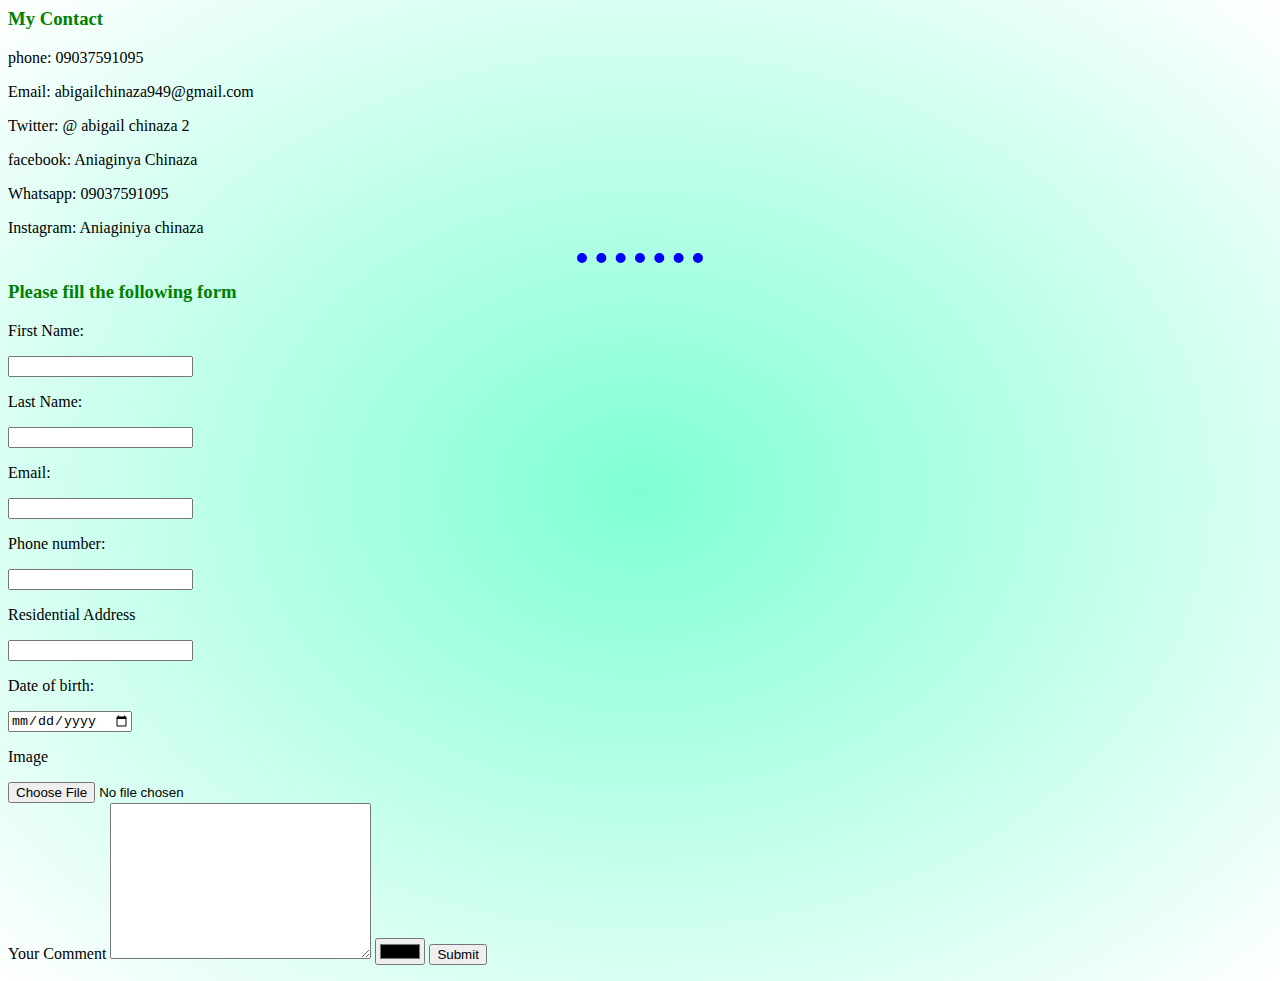
==== contact.html @ 7b0c9968 "Update cn" ====
<html>
<html lang="en" dir="ltr">
  <head>
    <meta charset="utf-8">
    <title>My Contact</title>
      <link rel="stylesheet" href="CSS/styles.css">
  </head>
  <body>
    <h3>My Contact</h3>
    <p>phone: 09037591095</p>
    <p>Email: abigailchinaza949@gmail.com</p>
    <p>Twitter: @ abigail chinaza 2</p>
    <p>facebook: Aniaginya Chinaza</p>
    <p>Whatsapp: 09037591095</p>
    <p>Instagram: Aniaginiya chinaza</p>
<hr>
<h3>Please fill the following form</h3>
    <form action="mailto:abigailchinaza949@gmail.com" method="post"enctype="text.plain">
    <p><label>First Name:</label></p>
      <input type="text" name="yourname" value=""><br>
      <p><label>Last Name:</label></p>
      <input type="text" name="yourname" value=""><br>
      <p><label>Email:</label></p>
      <input type="email" name="youremail" value=""><br>
    <p><label>Phone number:</label></p>
      <input type="text" name="yournumber" value=""><br>
    <p><label>Residential Address</label></p>
      <input type="text" name="youraddress" value=""><br>
    <p><label>Date of birth:</label></p>
      <input type="date" name="yourdate" value="">
      <p><label>Image</label></p>
      <input type="file" name="yourfile" value=""><br>
      <label>Your Comment</label>
      <textarea name="yourmessage" rows="10" cols="30"></textarea>
      <input type="color" name="" value="">
      <input type="submit" name="">
    </form>
  </body>
</html>
---- CSS/styles.css ----
body {
  background-color: aquamarine;
  background-image:radial-gradient(aquamarine, white); 
}

h1{
color: rgb(2, 5, 2)
}

img {
  border-radius: 100%;
}

h3{
color: green
}
hr {
  border-style: none;
  border-top-style: dotted;
  border-color: blue;
  border-width: 10px;
  width: 10%;
}
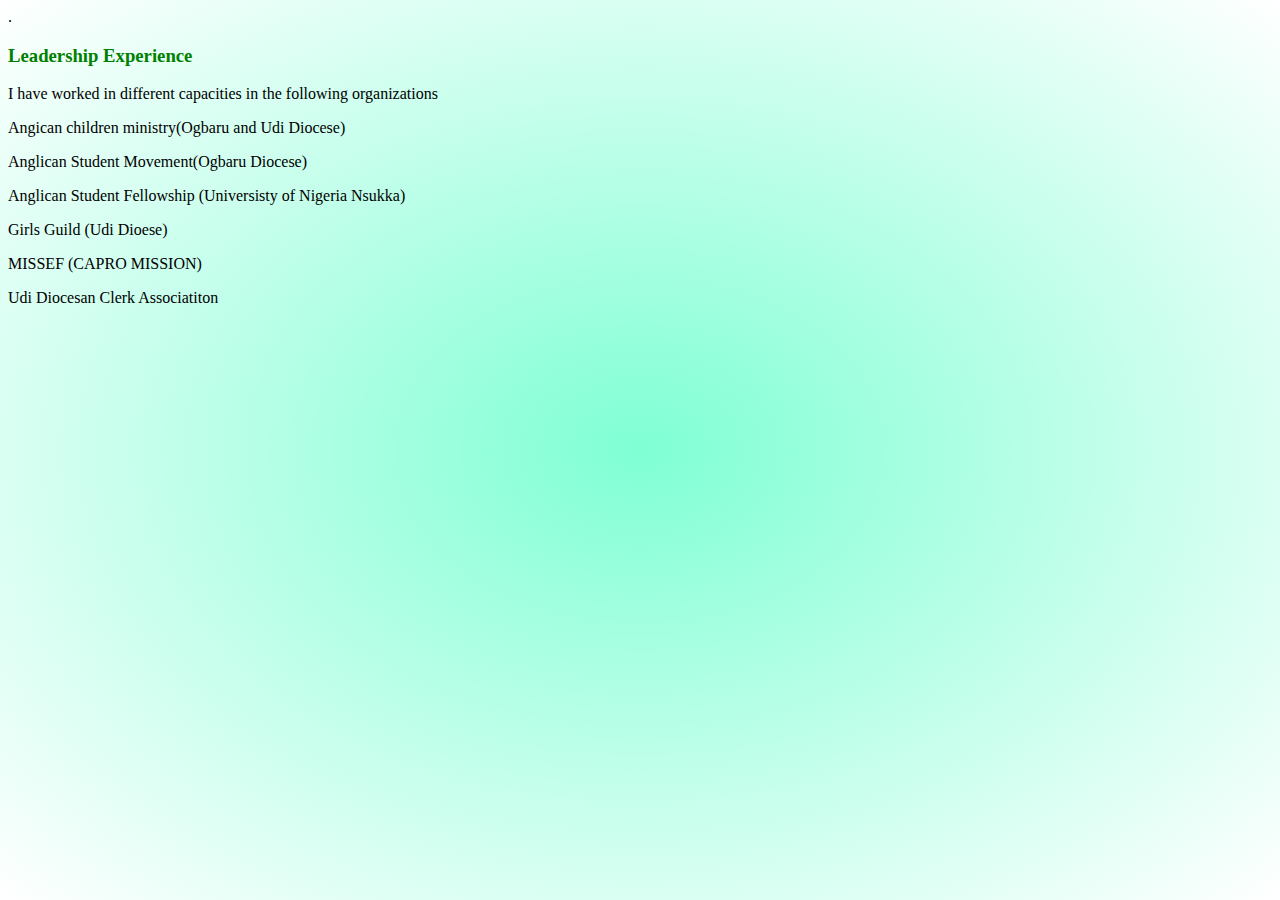
==== commit 295af32d: "Update location. html" ====
--- a/contact.html
+++ b/contact.html
@@ -1,39 +1,18 @@
-<html>
+.<!DOCTYPE html>
 <html lang="en" dir="ltr">
   <head>
     <meta charset="utf-8">
-    <title>My Contact</title>
+    <title>Leadership Experience</title>
       <link rel="stylesheet" href="CSS/styles.css">
   </head>
   <body>
-    <h3>My Contact</h3>
-    <p>phone: 09037591095</p>
-    <p>Email: abigailchinaza949@gmail.com</p>
-    <p>Twitter: @ abigail chinaza 2</p>
-    <p>facebook: Aniaginya Chinaza</p>
-    <p>Whatsapp: 09037591095</p>
-    <p>Instagram: Aniaginiya chinaza</p>
-<hr>
-<h3>Please fill the following form</h3>
-    <form action="mailto:abigailchinaza949@gmail.com" method="post"enctype="text.plain">
-    <p><label>First Name:</label></p>
-      <input type="text" name="yourname" value=""><br>
-      <p><label>Last Name:</label></p>
-      <input type="text" name="yourname" value=""><br>
-      <p><label>Email:</label></p>
-      <input type="email" name="youremail" value=""><br>
-    <p><label>Phone number:</label></p>
-      <input type="text" name="yournumber" value=""><br>
-    <p><label>Residential Address</label></p>
-      <input type="text" name="youraddress" value=""><br>
-    <p><label>Date of birth:</label></p>
-      <input type="date" name="yourdate" value="">
-      <p><label>Image</label></p>
-      <input type="file" name="yourfile" value=""><br>
-      <label>Your Comment</label>
-      <textarea name="yourmessage" rows="10" cols="30"></textarea>
-      <input type="color" name="" value="">
-      <input type="submit" name="">
-    </form>
+    <h3>Leadership Experience</h3>
+    <p>I have worked in different capacities in the following organizations</p>
+    <p>Angican children ministry(Ogbaru and Udi Diocese)</p>
+    <p>Anglican Student Movement(Ogbaru Diocese)</p>
+    <p>Anglican Student Fellowship (Universisty of Nigeria Nsukka)</p>
+    <p>Girls Guild (Udi Dioese)</p>
+    <p>MISSEF (CAPRO MISSION)</p>
+    <p>Udi Diocesan Clerk Associatiton</p>
   </body>
 </html>
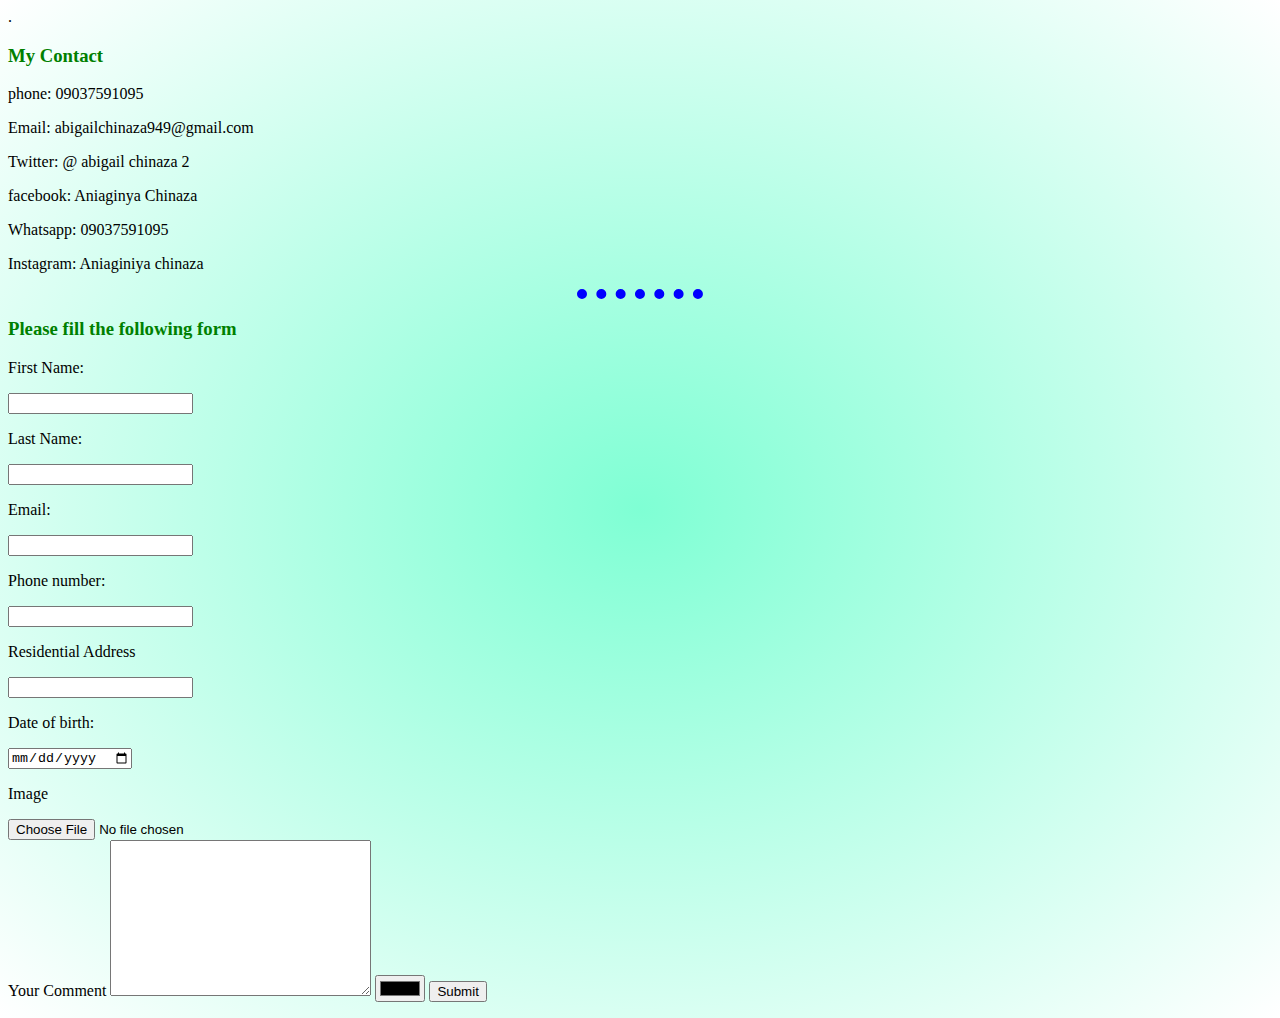
==== commit fd2d8627: "Update Contact.html" ====
--- a/contact.html
+++ b/contact.html
@@ -2,17 +2,38 @@
 <html lang="en" dir="ltr">
   <head>
     <meta charset="utf-8">
-    <title>Leadership Experience</title>
+    <title>My Contact</title>
       <link rel="stylesheet" href="CSS/styles.css">
   </head>
   <body>
-    <h3>Leadership Experience</h3>
-    <p>I have worked in different capacities in the following organizations</p>
-    <p>Angican children ministry(Ogbaru and Udi Diocese)</p>
-    <p>Anglican Student Movement(Ogbaru Diocese)</p>
-    <p>Anglican Student Fellowship (Universisty of Nigeria Nsukka)</p>
-    <p>Girls Guild (Udi Dioese)</p>
-    <p>MISSEF (CAPRO MISSION)</p>
-    <p>Udi Diocesan Clerk Associatiton</p>
+    <h3>My Contact</h3>
+    <p>phone: 09037591095</p>
+    <p>Email: abigailchinaza949@gmail.com</p>
+    <p>Twitter: @ abigail chinaza 2</p>
+    <p>facebook: Aniaginya Chinaza</p>
+    <p>Whatsapp: 09037591095</p>
+    <p>Instagram: Aniaginiya chinaza</p>
+<hr>
+<h3>Please fill the following form</h3>
+    <form action="mailto:abigailchinaza949@gmail.com" method="post"enctype="text.plain">
+    <p><label>First Name:</label></p>
+      <input type="text" name="yourname" value=""><br>
+      <p><label>Last Name:</label></p>
+      <input type="text" name="yourname" value=""><br>
+      <p><label>Email:</label></p>
+      <input type="email" name="youremail" value=""><br>
+    <p><label>Phone number:</label></p>
+      <input type="text" name="yournumber" value=""><br>
+    <p><label>Residential Address</label></p>
+      <input type="text" name="youraddress" value=""><br>
+    <p><label>Date of birth:</label></p>
+      <input type="date" name="yourdate" value="">
+      <p><label>Image</label></p>
+      <input type="file" name="yourfile" value=""><br>
+      <label>Your Comment</label>
+      <textarea name="yourmessage" rows="10" cols="30"></textarea>
+      <input type="color" name="" value="">
+      <input type="submit" name="">
+    </form>
   </body>
 </html>
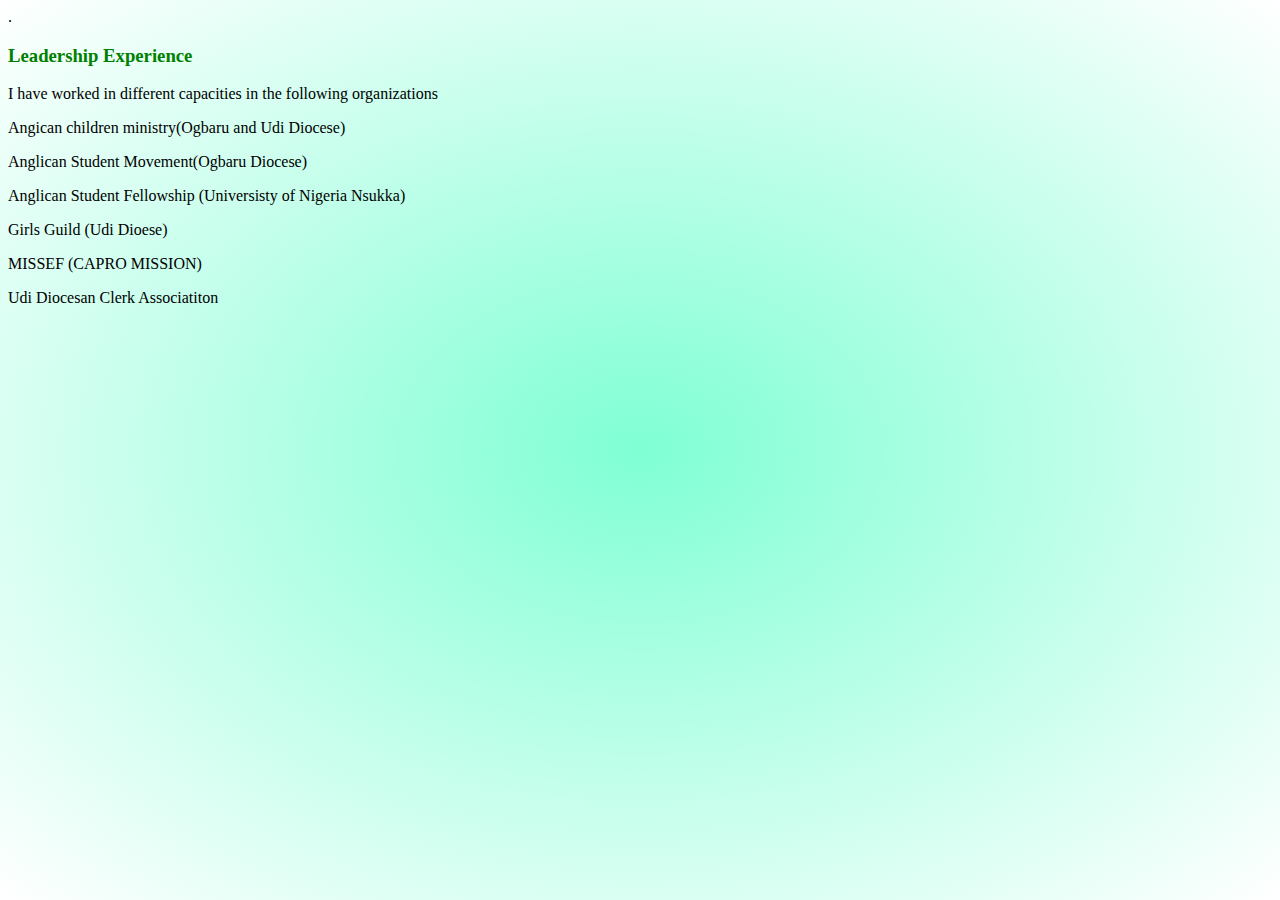
==== commit 5268feaf: "Update leadership.html" ====
--- a/contact.html
+++ b/contact.html
@@ -2,38 +2,17 @@
 <html lang="en" dir="ltr">
   <head>
     <meta charset="utf-8">
-    <title>My Contact</title>
+    <title>Leadership Experience</title>
       <link rel="stylesheet" href="CSS/styles.css">
   </head>
   <body>
-    <h3>My Contact</h3>
-    <p>phone: 09037591095</p>
-    <p>Email: abigailchinaza949@gmail.com</p>
-    <p>Twitter: @ abigail chinaza 2</p>
-    <p>facebook: Aniaginya Chinaza</p>
-    <p>Whatsapp: 09037591095</p>
-    <p>Instagram: Aniaginiya chinaza</p>
-<hr>
-<h3>Please fill the following form</h3>
-    <form action="mailto:abigailchinaza949@gmail.com" method="post"enctype="text.plain">
-    <p><label>First Name:</label></p>
-      <input type="text" name="yourname" value=""><br>
-      <p><label>Last Name:</label></p>
-      <input type="text" name="yourname" value=""><br>
-      <p><label>Email:</label></p>
-      <input type="email" name="youremail" value=""><br>
-    <p><label>Phone number:</label></p>
-      <input type="text" name="yournumber" value=""><br>
-    <p><label>Residential Address</label></p>
-      <input type="text" name="youraddress" value=""><br>
-    <p><label>Date of birth:</label></p>
-      <input type="date" name="yourdate" value="">
-      <p><label>Image</label></p>
-      <input type="file" name="yourfile" value=""><br>
-      <label>Your Comment</label>
-      <textarea name="yourmessage" rows="10" cols="30"></textarea>
-      <input type="color" name="" value="">
-      <input type="submit" name="">
-    </form>
+    <h3>Leadership Experience</h3>
+    <p>I have worked in different capacities in the following organizations</p>
+    <p>Angican children ministry(Ogbaru and Udi Diocese)</p>
+    <p>Anglican Student Movement(Ogbaru Diocese)</p>
+    <p>Anglican Student Fellowship (Universisty of Nigeria Nsukka)</p>
+    <p>Girls Guild (Udi Dioese)</p>
+    <p>MISSEF (CAPRO MISSION)</p>
+    <p>Udi Diocesan Clerk Associatiton</p>
   </body>
 </html>
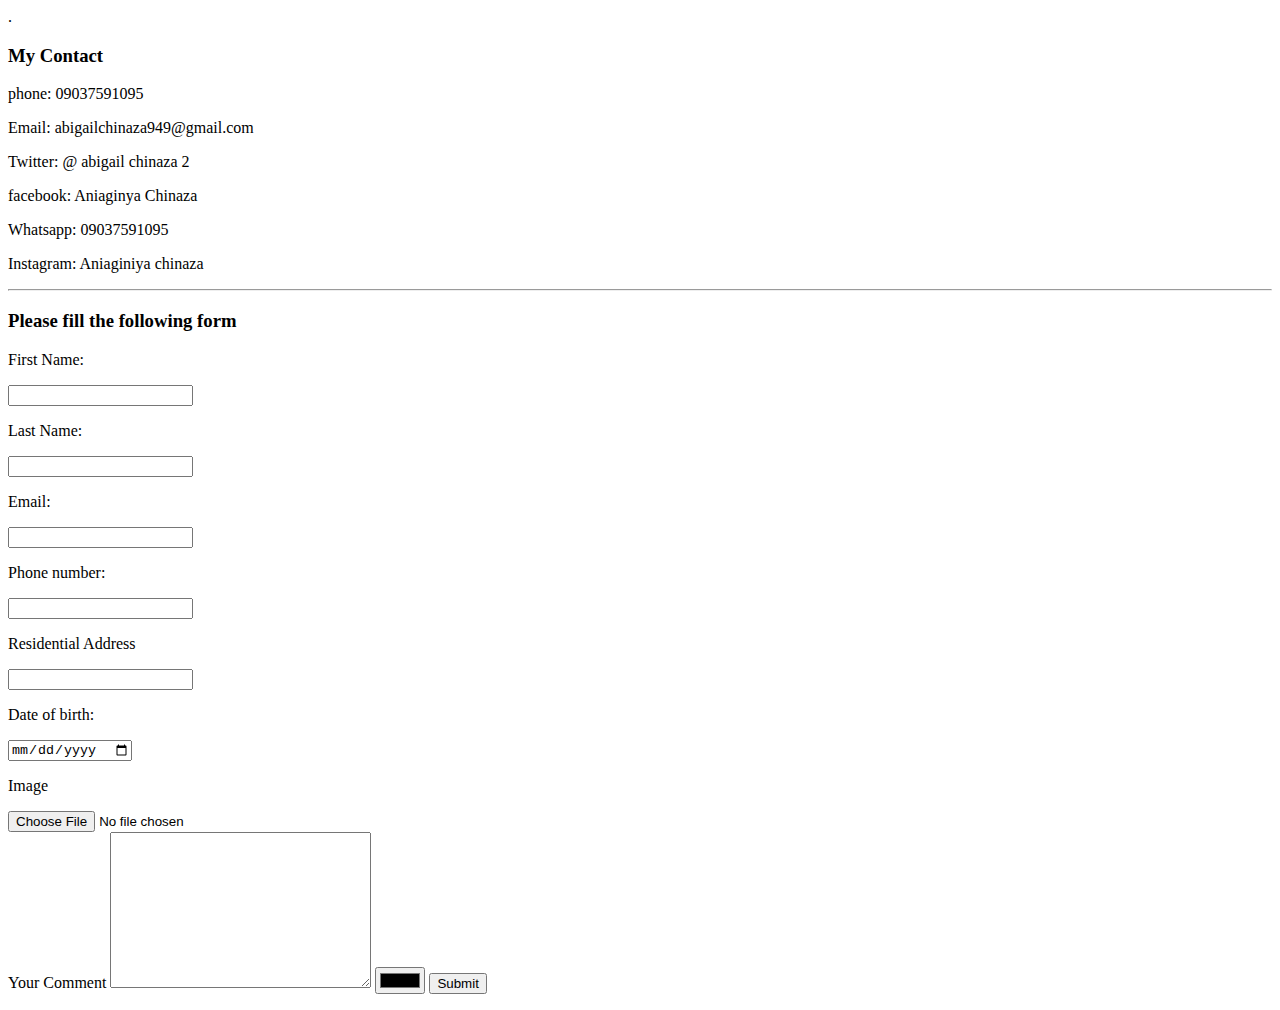
==== commit 1fac28d4: "Update and rename leadership to contact.html" ====
--- a/contact.html
+++ b/contact.html
@@ -2,17 +2,38 @@
 <html lang="en" dir="ltr">
   <head>
     <meta charset="utf-8">
-    <title>Leadership Experience</title>
-      <link rel="stylesheet" href="CSS/styles.css">
+    <title>My Contact</title>
+      <link rel="stylesheet" href="css/styles.css">
   </head>
   <body>
-    <h3>Leadership Experience</h3>
-    <p>I have worked in different capacities in the following organizations</p>
-    <p>Angican children ministry(Ogbaru and Udi Diocese)</p>
-    <p>Anglican Student Movement(Ogbaru Diocese)</p>
-    <p>Anglican Student Fellowship (Universisty of Nigeria Nsukka)</p>
-    <p>Girls Guild (Udi Dioese)</p>
-    <p>MISSEF (CAPRO MISSION)</p>
-    <p>Udi Diocesan Clerk Associatiton</p>
+    <h3>My Contact</h3>
+    <p>phone: 09037591095</p>
+    <p>Email: abigailchinaza949@gmail.com</p>
+    <p>Twitter: @ abigail chinaza 2</p>
+    <p>facebook: Aniaginya Chinaza</p>
+    <p>Whatsapp: 09037591095</p>
+    <p>Instagram: Aniaginiya chinaza</p>
+<hr>
+<h3>Please fill the following form</h3>
+    <form action="mailto:abigailchinaza949@gmail.com" method="post"enctype="text.plain">
+    <p><label>First Name:</label></p>
+      <input type="text" name="yourname" value=""><br>
+      <p><label>Last Name:</label></p>
+      <input type="text" name="yourname" value=""><br>
+      <p><label>Email:</label></p>
+      <input type="email" name="youremail" value=""><br>
+    <p><label>Phone number:</label></p>
+      <input type="text" name="yournumber" value=""><br>
+    <p><label>Residential Address</label></p>
+      <input type="text" name="youraddress" value=""><br>
+    <p><label>Date of birth:</label></p>
+      <input type="date" name="yourdate" value="">
+      <p><label>Image</label></p>
+      <input type="file" name="yourfile" value=""><br>
+      <label>Your Comment</label>
+      <textarea name="yourmessage" rows="10" cols="30"></textarea>
+      <input type="color" name="" value="">
+      <input type="submit" name="">
+    </form>
   </body>
 </html>
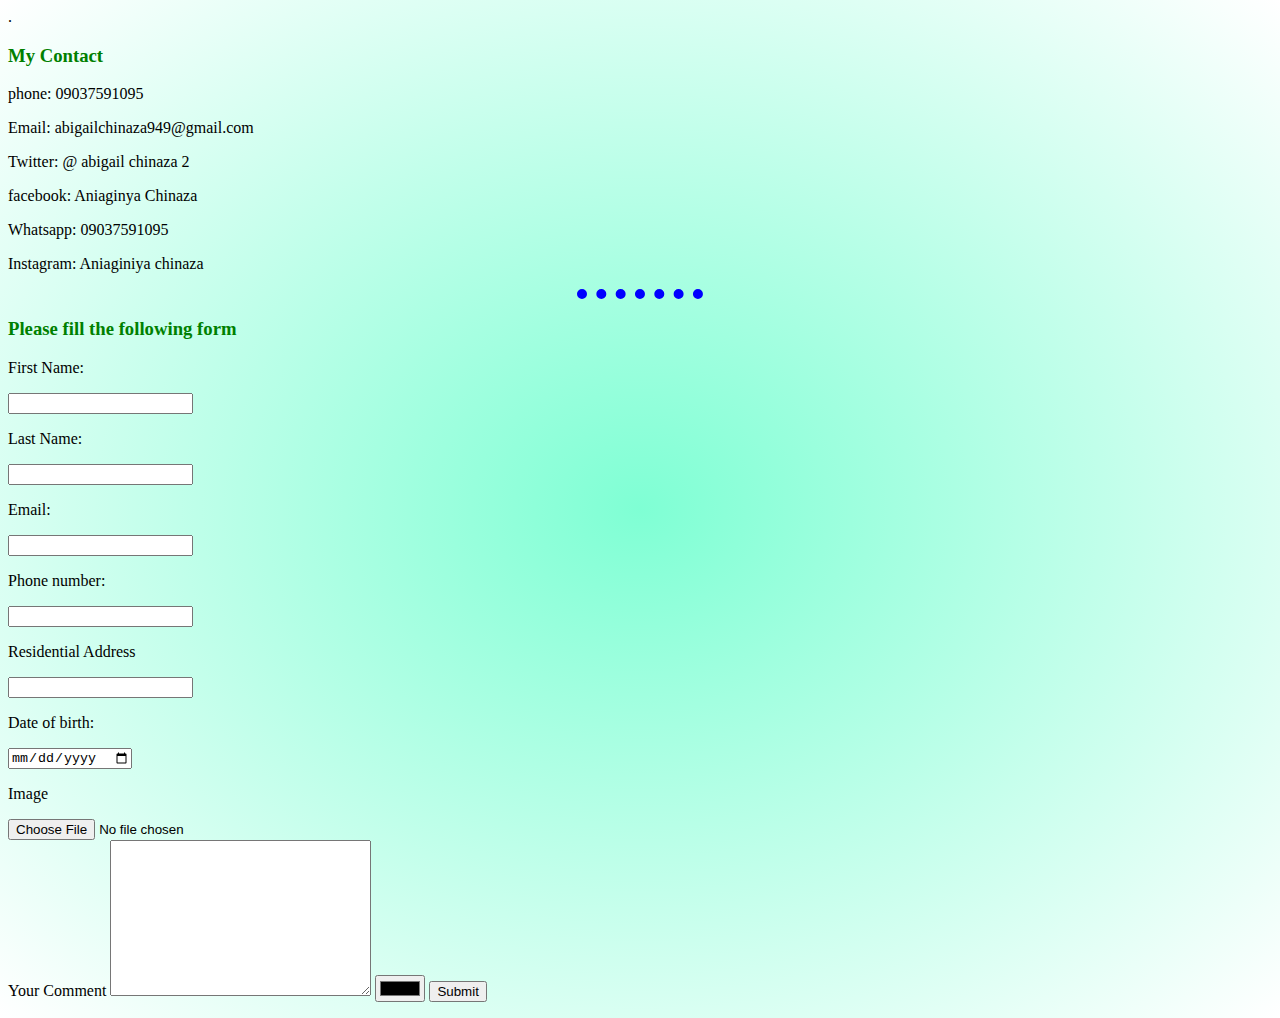
==== commit c971f4e8: "update contact.html" ====
--- a/contact.html
+++ b/contact.html
@@ -3,7 +3,7 @@
   <head>
     <meta charset="utf-8">
     <title>My Contact</title>
-      <link rel="stylesheet" href="css/styles.css">
+      <link rel="stylesheet" href="CSS/styles.css">
   </head>
   <body>
     <h3>My Contact</h3>
--- a/CSS/styles.css
+++ b/CSS/styles.css
@@ -0,0 +1,27 @@
+
+body {
+  background-color: aquamarine;
+  background-image:radial-gradient(aquamarine, white); 
+}
+
+h1{
+color: rgb(2, 5, 2)
+}
+
+img {
+  border-radius: 100%;
+}
+
+h3{
+color: green
+}
+hr {
+  border-style: none;
+  border-top-style: dotted;
+  border-color: blue;
+  border-width: 10px;
+  width: 10%;
+}
+
+
+
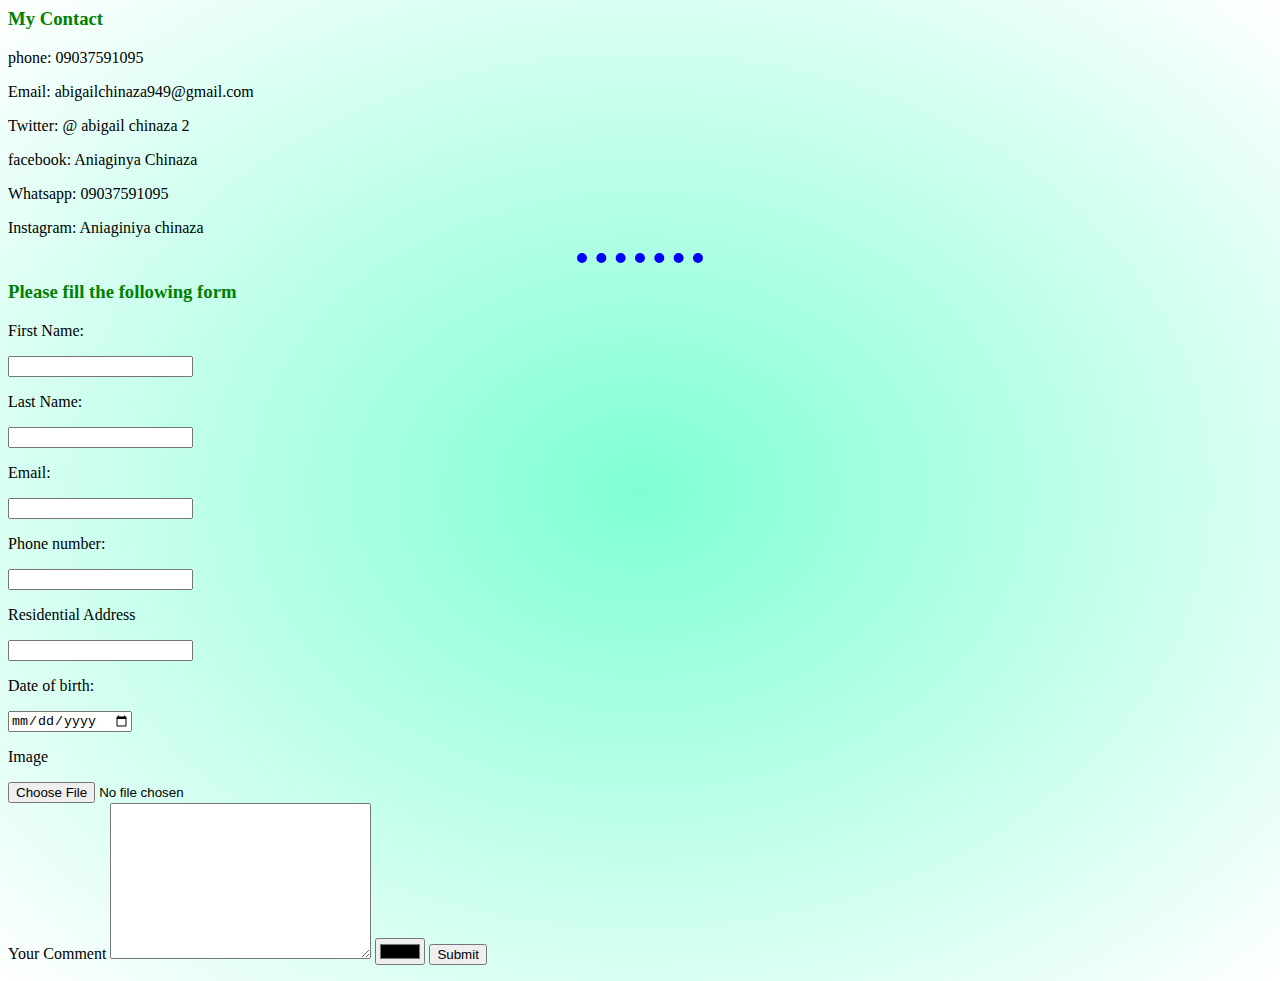
==== commit fdb0f181: "Update contact.html" ====
--- a/contact.html
+++ b/contact.html
@@ -1,4 +1,4 @@
-.<!DOCTYPE html>
+<html>
 <html lang="en" dir="ltr">
   <head>
     <meta charset="utf-8">
